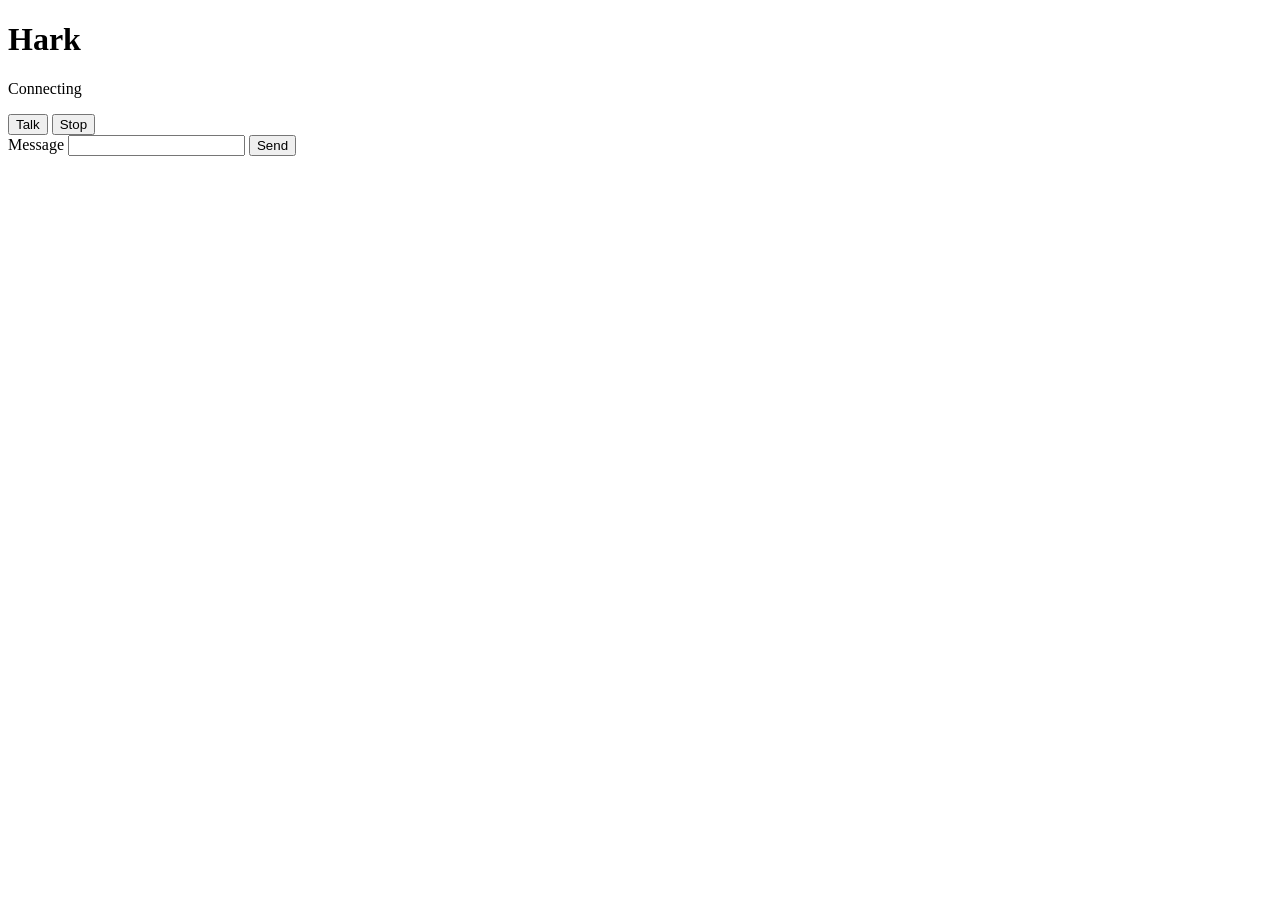
==== hark/web/static/index.html @ acd9bfe4 "Safety and reliability fixes, phone web client, desktop integration (speed tuning in progress) Co-Au" ====
<!doctype html>
<html lang="en">
<head>
<meta charset="utf-8">
<meta name="viewport" content="width=device-width, initial-scale=1, viewport-fit=cover">
<meta name="theme-color" content="#141416">
<meta name="color-scheme" content="dark light">
<title>Hark</title>
<link rel="manifest" href="/manifest.webmanifest">
<link rel="icon" href="/icon.svg" type="image/svg+xml">
<link rel="apple-touch-icon" href="/icon-192.png">
<link rel="stylesheet" href="/style.css">
<link rel="stylesheet" href="/theme.css">
<script type="module" src="/app.js"></script>
</head>
<body>
<main class="app" data-state="connecting">
  <header class="bar">
    <h1 id="name">Hark</h1>
    <p class="state"><span class="shape" aria-hidden="true"></span><span id="state-text">Connecting</span></p>
  </header>

  <section class="log" id="log" aria-label="Conversation" tabindex="0">
    <ol id="transcript" aria-live="polite" aria-relevant="additions"></ol>
  </section>

  <section class="confirm" id="confirm" aria-labelledby="confirm-q" hidden>
    <p id="confirm-q" class="question"></p>
    <p id="confirm-detail" class="detail" hidden></p>
    <div class="answers">
      <button type="button" id="yes" class="yes">Yes</button>
      <button type="button" id="no" class="no">No</button>
    </div>
  </section>

  <section class="controls" aria-label="Voice">
    <button type="button" id="talk" class="talk" aria-pressed="false">
      <span class="talk-label">Talk</span>
    </button>
    <button type="button" id="stop" class="stop">Stop</button>
  </section>

  <form id="compose" class="compose" autocomplete="off">
    <label for="text" class="sr-only">Message</label>
    <input id="text" name="text" type="text" enterkeyhint="send" autocapitalize="sentences">
    <button type="submit" id="send">Send</button>
  </form>
</main>
</body>
</html>
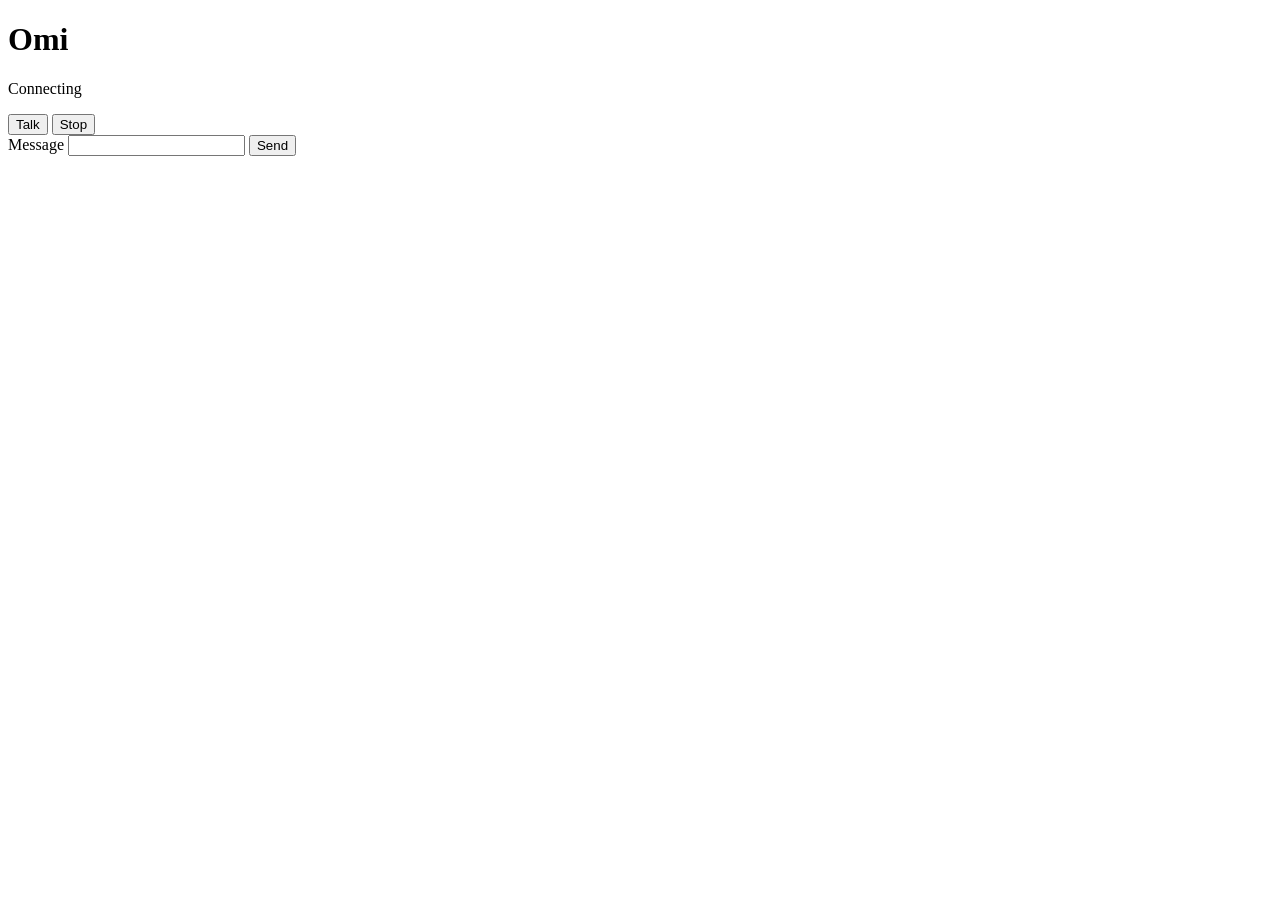
==== commit ee598813: "Rename to Omi, upgrade TTS to Kokoro fp32, add desktop/browser control and animated on-screen Omi ma" ====
--- a/hark/web/static/index.html
+++ b/hark/web/static/index.html
@@ -5,7 +5,7 @@
 <meta name="viewport" content="width=device-width, initial-scale=1, viewport-fit=cover">
 <meta name="theme-color" content="#141416">
 <meta name="color-scheme" content="dark light">
-<title>Hark</title>
+<title>Omi</title>
 <link rel="manifest" href="/manifest.webmanifest">
 <link rel="icon" href="/icon.svg" type="image/svg+xml">
 <link rel="apple-touch-icon" href="/icon-192.png">
@@ -16,7 +16,7 @@
 <body>
 <main class="app" data-state="connecting">
   <header class="bar">
-    <h1 id="name">Hark</h1>
+    <h1 id="name">Omi</h1>
     <p class="state"><span class="shape" aria-hidden="true"></span><span id="state-text">Connecting</span></p>
   </header>
 
@@ -42,7 +42,7 @@
 
   <form id="compose" class="compose" autocomplete="off">
     <label for="text" class="sr-only">Message</label>
-    <input id="text" name="text" type="text" enterkeyhint="send" autocapitalize="sentences">
+    <input id="text" name="text" type="text" maxlength="2000" enterkeyhint="send" autocapitalize="sentences">
     <button type="submit" id="send">Send</button>
   </form>
 </main>
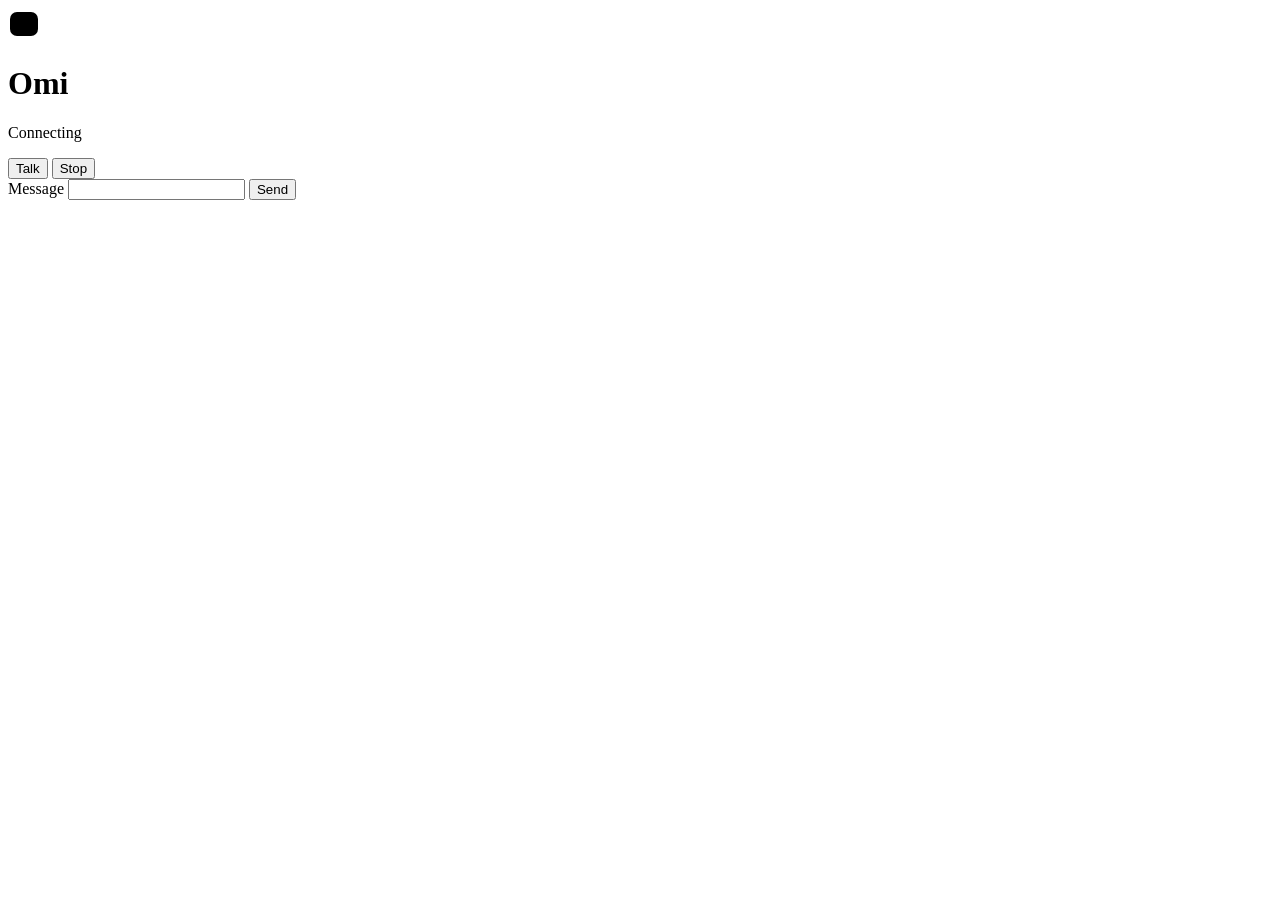
==== commit 89102528: "Add live theme/cursor eyes, terminal & T3 Code tools, and publish-ready defaults" ====
--- a/hark/web/static/index.html
+++ b/hark/web/static/index.html
@@ -16,7 +16,15 @@
 <body>
 <main class="app" data-state="connecting">
   <header class="bar">
-    <h1 id="name">Omi</h1>
+    <div class="brand">
+      <svg class="omi-face" viewBox="0 0 64 64" width="32" height="32" aria-hidden="true">
+        <rect x="4" y="8" width="56" height="48" rx="14" class="omi-shell"/>
+        <rect x="11" y="15" width="42" height="34" rx="9" class="omi-visor"/>
+        <rect x="20" y="23" width="8" height="16" rx="4" class="omi-eye"/>
+        <rect x="36" y="23" width="8" height="16" rx="4" class="omi-eye"/>
+      </svg>
+      <h1 id="name">Omi</h1>
+    </div>
     <p class="state"><span class="shape" aria-hidden="true"></span><span id="state-text">Connecting</span></p>
   </header>
 
